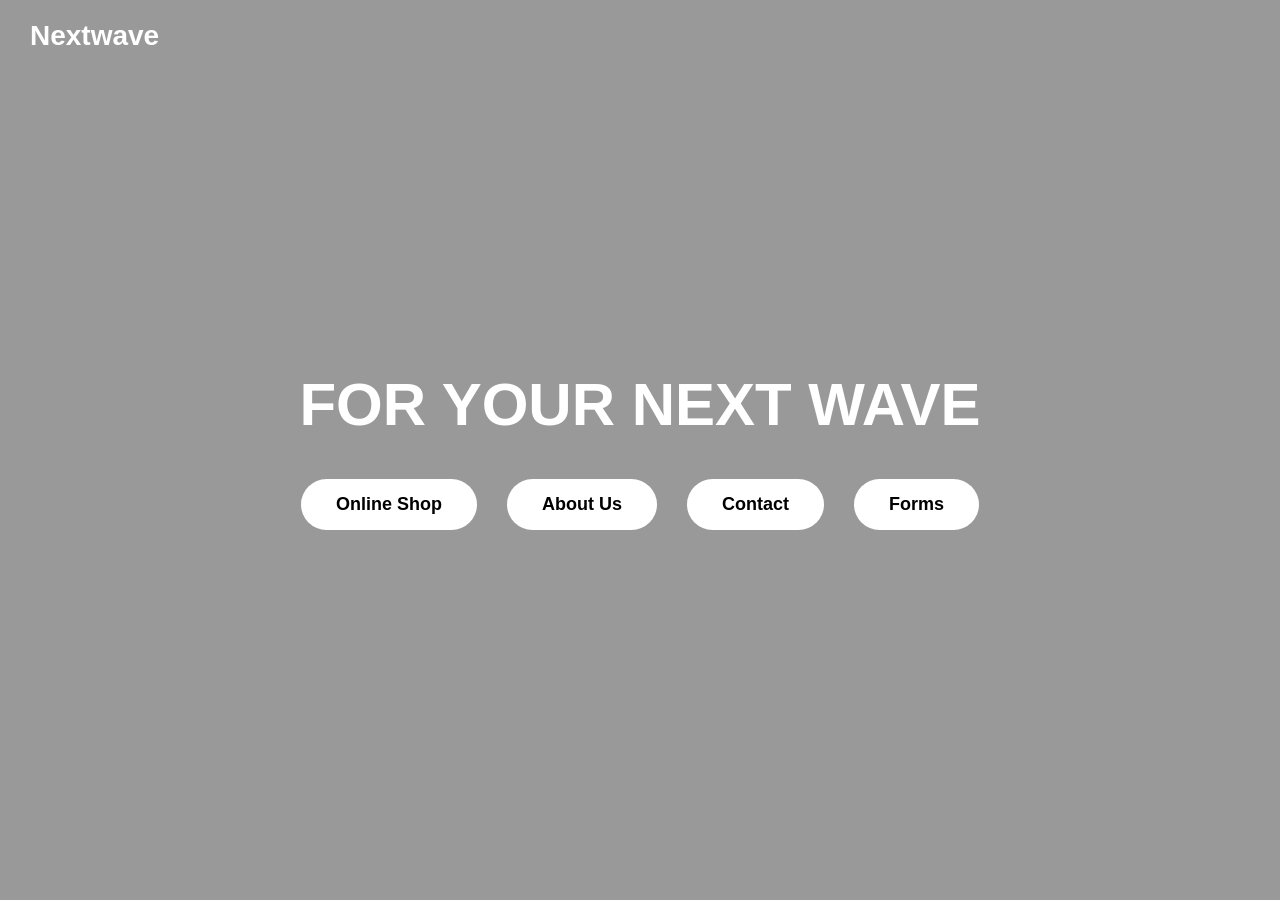
==== index.html @ 5653b902 "Update index.html" ====
<!DOCTYPE html>
<html lang="de">
<head>
    <meta charset="UTF-8">
    <title>Nextwave Homepage</title>
    <meta name="viewport" content="width=device-width, initial-scale=1.0">

    <style>
        * {
            margin: 0;
            padding: 0;
            box-sizing: border-box;
            font-family: Arial, Helvetica, sans-serif;
        }

        body, html {
            height: 100%;
            overflow: hidden;
        }

        /* Hintergrundvideo */
        .video-bg {
            position: fixed;
            right: 0;
            bottom: 0;
            min-width: 100%;
            min-height: 100%;
            z-index: -1;
            object-fit: cover;
        }

        /* Overlay */
        .overlay {
            position: absolute;
            top: 0;
            left: 0;
            width: 100%;
            height: 100%;
            background: rgba(0, 0, 0, 0.4);
        }

        /* Logo */
        .logo {
            position: absolute;
            top: 20px;
            left: 30px; /* oben links */
            font-size: 28px;
            font-weight: bold;
            z-index: 2;
        }

        .logo a {
            color: white;
            text-decoration: none;
            transition: 0.3s;
        }

        .logo a:hover {
            color: white; /* Hoverding-Farbe */
        }

        /* zentriert */
        .content {
            position: relative;
            height: 100%;
            display: flex;
            flex-direction: column;
            justify-content: center;
            align-items: center;
            z-index: 1;
        }

        .content h1 {
            color: white;
            font-size: 60px;
            margin-bottom: 40px;
        }

        .buttons {
            display: flex;
            gap: 30px;
        }

        .buttons a {
            text-decoration: none;
            padding: 15px 35px;
            font-size: 18px;
            border-radius: 40px;
            background: white;
            color: black;
            transition: 0.3s;
            font-weight: bold;
        }
        
        .buttons b {
            text-decoration: none;
            padding: 12px 27px;
            font-size: 15px;
            border-radius: 32px;
            background: white;
            color: black;
            transition: 0.3s;
            font-weight: bold;
        }
        
        .buttons a:hover {
            background: #00bcd4;
            color: white;
        }
        .buttons b:hover {
            background: #00bcd4;
            color: white;
        }
        
        @media (max-width: 768px) {
            .content h1 {
                font-size: 36px;
            }

            .buttons {
                flex-direction: column;
            }
        }
    </style>
</head>

<body>

    <!-- Hintergrundvideo -->
    <video autoplay muted loop playsinline class="video-bg">
        <source src="Hintergrundsurfvideo.mp4" type="video/mp4">
    </video>

    <div class="overlay"></div>

    <!-- Clickbares Logo oben links -->
    <div class="logo">
        <a href="index.html">Nextwave</a>
    </div>

    <!-- Knöpfe und so -->
    <div class="content">
        <h1>FOR YOUR NEXT WAVE</h1>
        <div class="buttons">
            <a href="shop.html">Online Shop</a>
            <a href="about.html">About Us</a>
            <a href="contact.html">Contact</a>
            <a href="contact.html">Forms</a>
        </div>
    </div>

</body>
</html>
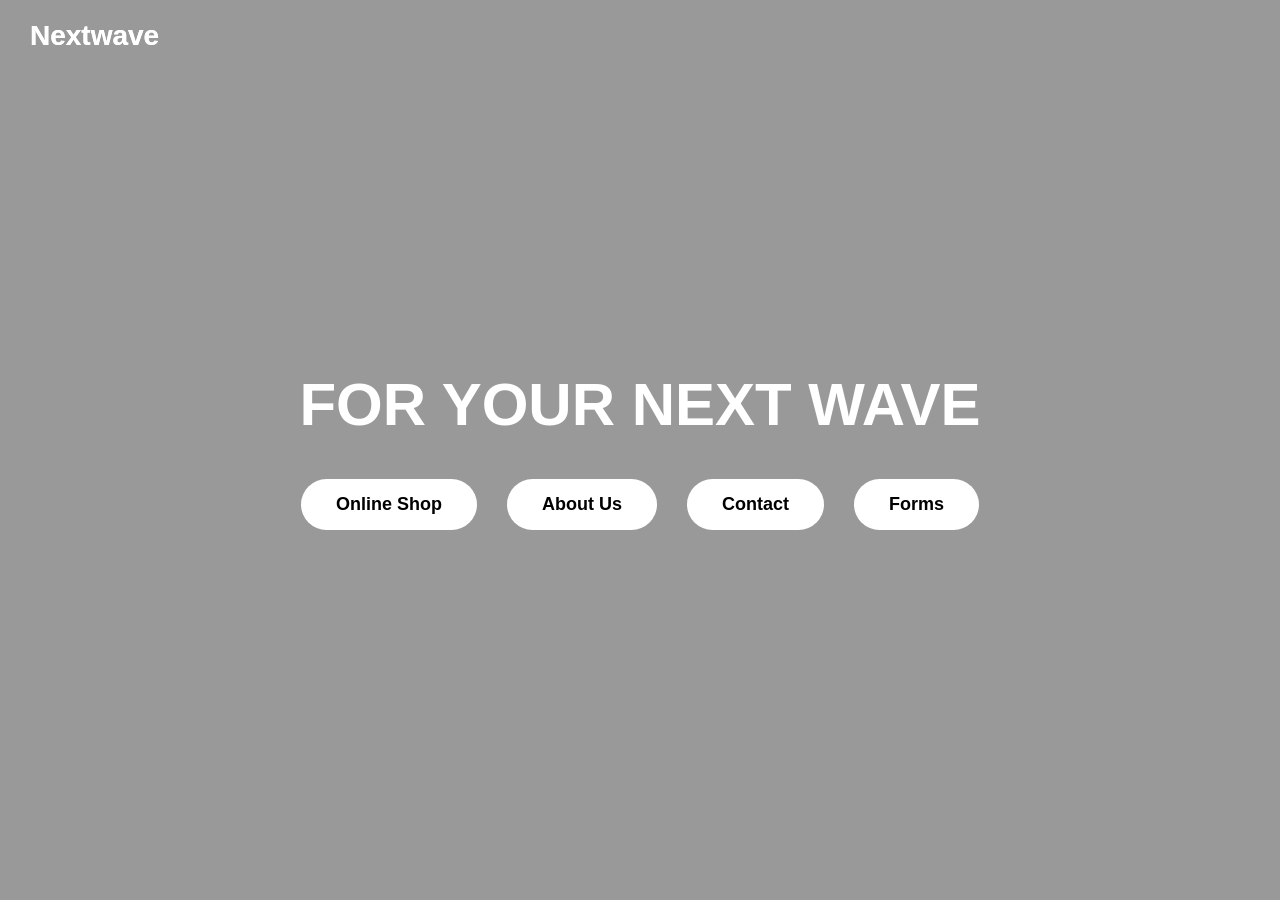
==== commit 230d63ef: "Update index.html" ====
--- a/index.html
+++ b/index.html
@@ -57,9 +57,32 @@
         }
 
         .logo a:hover {
-            color: white; /* Hoverding-Farbe */
+            color: gray; /* Hoverding-Farbe */
         }
 
+
+        /* Forms */
+        .form {
+            position: absolute;
+            top: -20px;
+            right: 30px; /* unte Rechts */
+            font-size: 12px;
+            font-weight: bold;
+            z-index: 2;
+        }
+
+        .form a {
+            color: white;
+            text-decoration: none;
+            transition: 0.3s;
+        }
+
+        .form a:hover {
+            color: #00bcd4; /* Hoverding-Farbe */
+        }
+
+
+        
         /* zentriert */
         .content {
             position: relative;
@@ -93,25 +116,12 @@
             font-weight: bold;
         }
         
-        .buttons b {
-            text-decoration: none;
-            padding: 12px 27px;
-            font-size: 15px;
-            border-radius: 32px;
-            background: white;
-            color: black;
-            transition: 0.3s;
-            font-weight: bold;
-        }
-        
+
         .buttons a:hover {
             background: #00bcd4;
             color: white;
         }
-        .buttons b:hover {
-            background: #00bcd4;
-            color: white;
-        }
+
         
         @media (max-width: 768px) {
             .content h1 {
@@ -139,6 +149,11 @@
         <a href="index.html">Nextwave</a>
     </div>
 
+    <!-- Forms Knopf-->
+    <div class="logo">
+        <a href="index.html">Nextwave</a>
+    </div>
+
     <!-- Knöpfe und so -->
     <div class="content">
         <h1>FOR YOUR NEXT WAVE</h1>
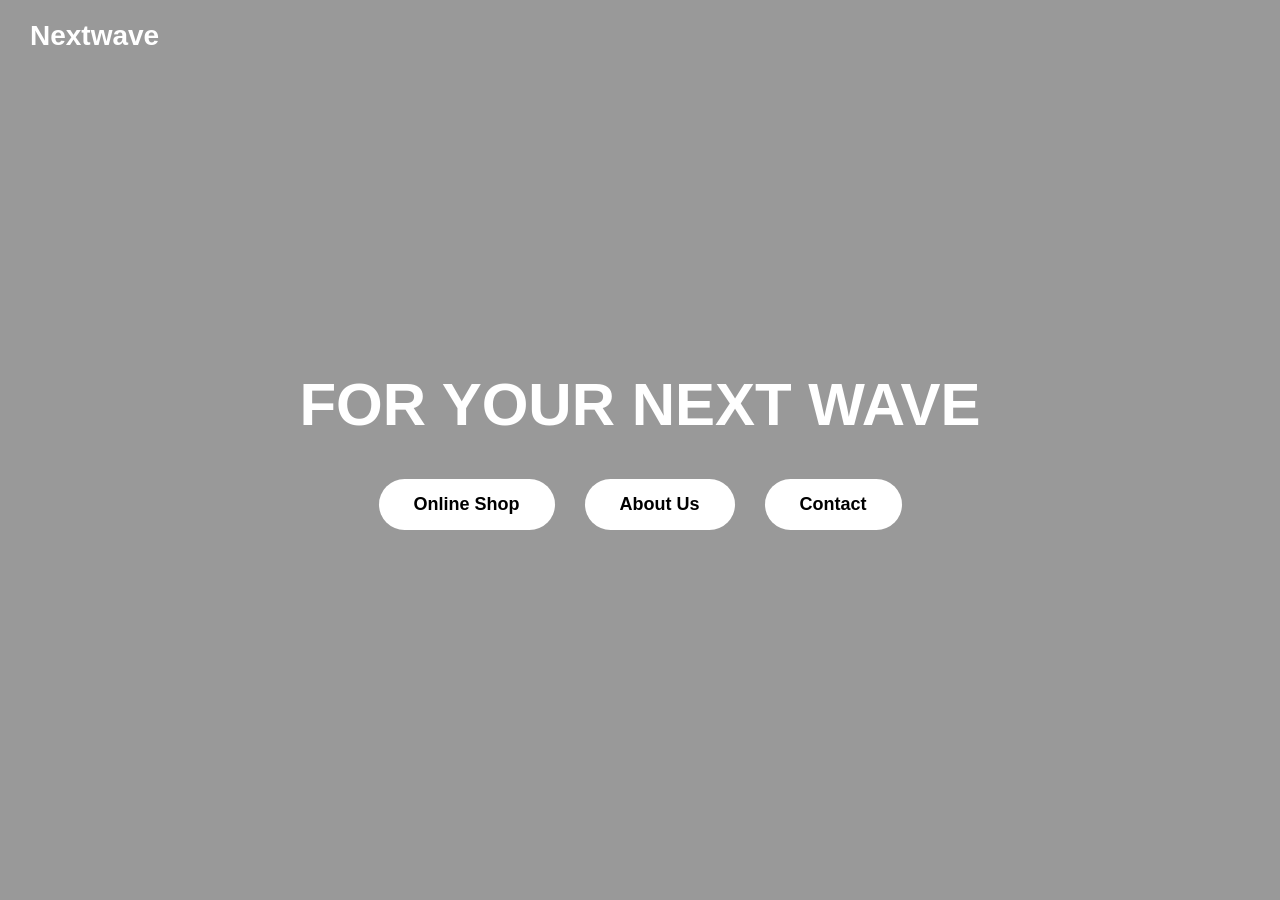
==== commit 6e24d0f3: "Update index.html Forms" ====
--- a/index.html
+++ b/index.html
@@ -150,8 +150,8 @@
     </div>
 
     <!-- Forms Knopf-->
-    <div class="logo">
-        <a href="index.html">Nextwave</a>
+    <div class="form">
+        <a href="forms.html">Forms</a>
     </div>
 
     <!-- Knöpfe und so -->
@@ -161,7 +161,6 @@
             <a href="shop.html">Online Shop</a>
             <a href="about.html">About Us</a>
             <a href="contact.html">Contact</a>
-            <a href="contact.html">Forms</a>
         </div>
     </div>
 
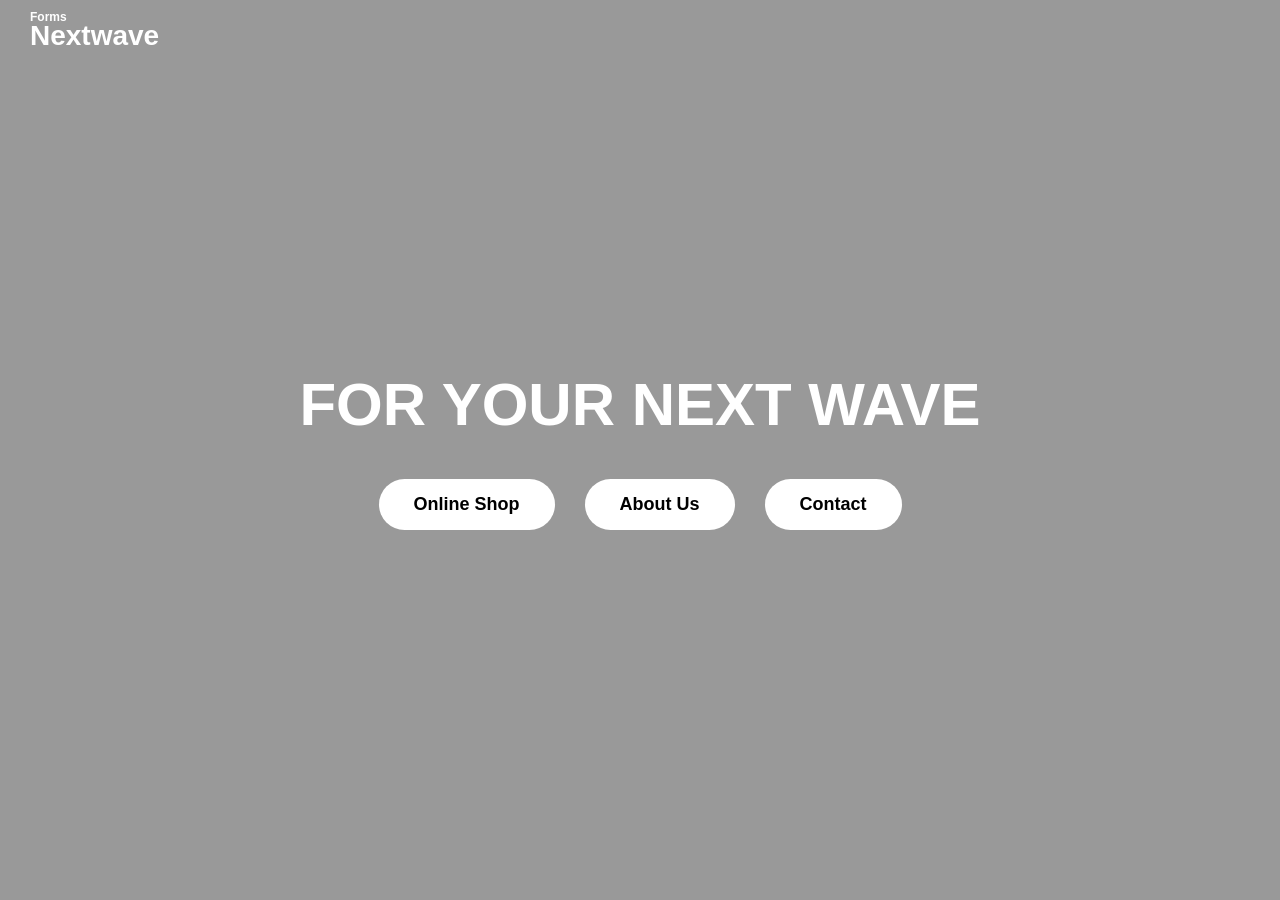
==== commit ec37fdec: "Update index.html" ====
--- a/index.html
+++ b/index.html
@@ -64,8 +64,8 @@
         /* Forms */
         .form {
             position: absolute;
-            top: -20px;
-            right: 30px; /* unte Rechts */
+            top: 10px;
+            left: 30px; /* unte Rechts */
             font-size: 12px;
             font-weight: bold;
             z-index: 2;
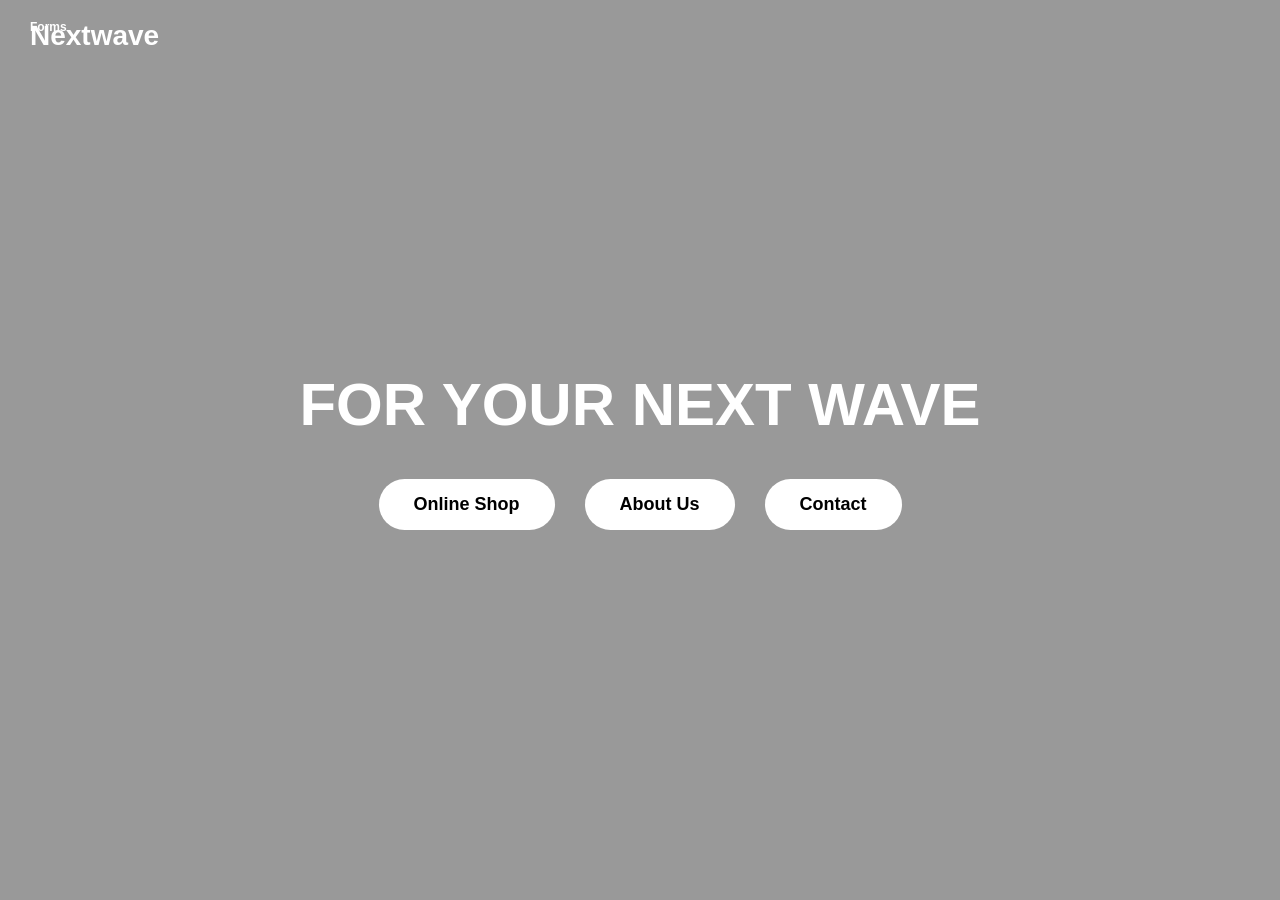
==== commit bda9e3ed: "Update index.html" ====
--- a/index.html
+++ b/index.html
@@ -64,7 +64,7 @@
         /* Forms */
         .form {
             position: absolute;
-            top: 10px;
+            top: 20px;
             left: 30px; /* unte Rechts */
             font-size: 12px;
             font-weight: bold;
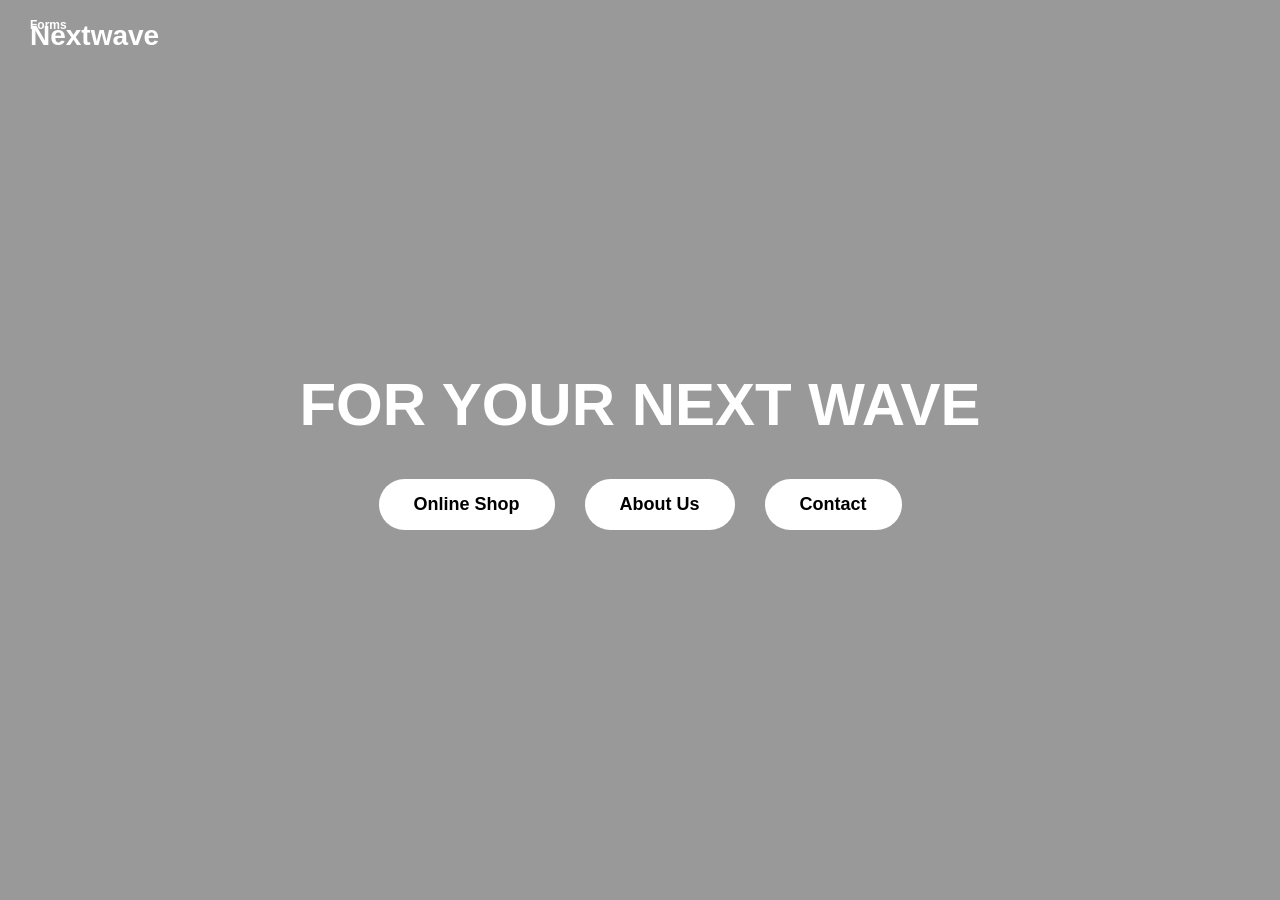
==== commit 76565e4e: "Update index.html" ====
--- a/index.html
+++ b/index.html
@@ -64,7 +64,7 @@
         /* Forms */
         .form {
             position: absolute;
-            top: 20px;
+            top: 18px;
             left: 30px; /* unte Rechts */
             font-size: 12px;
             font-weight: bold;
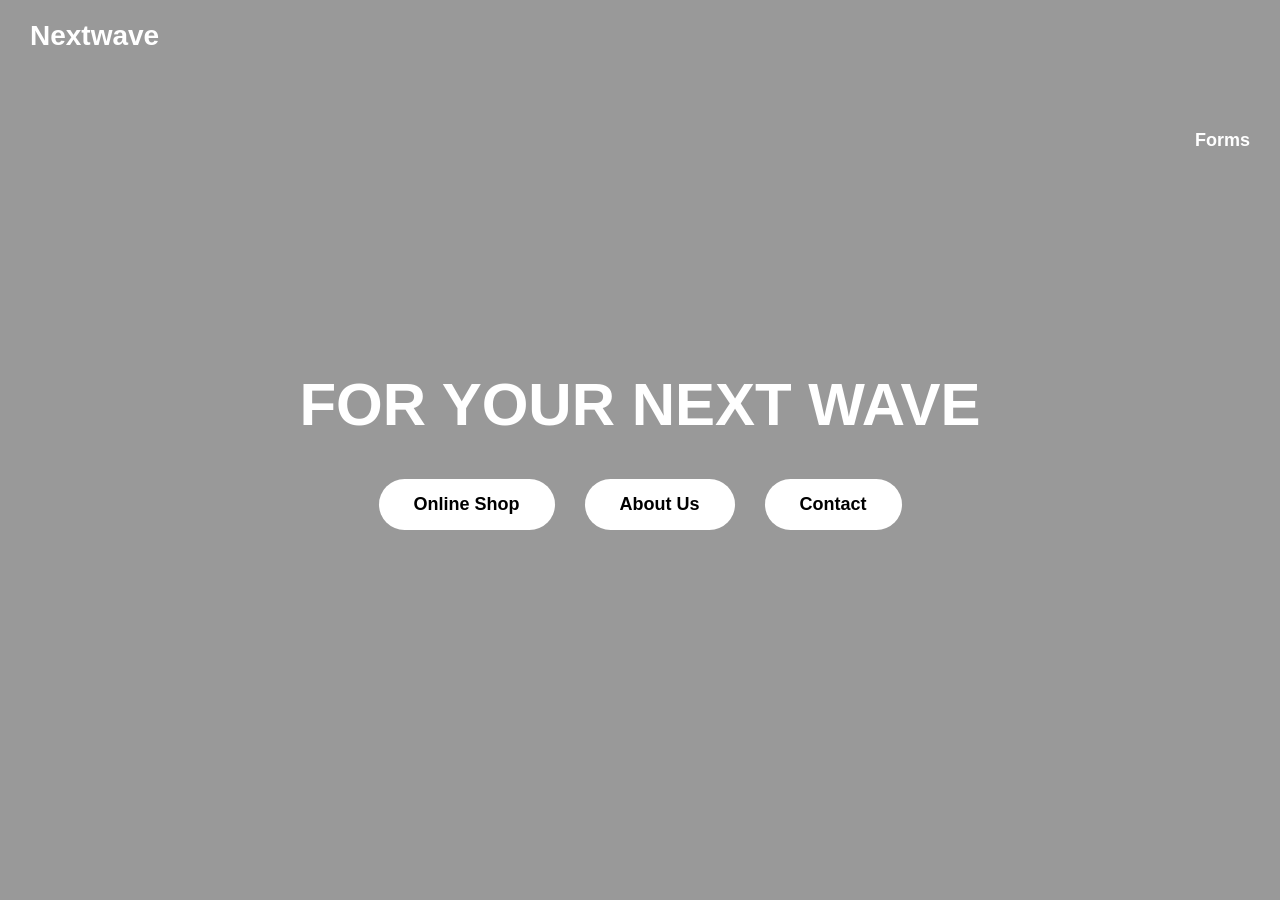
==== commit 4283e350: "Update index.html" ====
--- a/index.html
+++ b/index.html
@@ -64,9 +64,9 @@
         /* Forms */
         .form {
             position: absolute;
-            top: 18px;
-            left: 30px; /* unte Rechts */
-            font-size: 12px;
+            top: 130px;
+            right: 30px; /* unte Rechts */
+            font-size: 18px;
             font-weight: bold;
             z-index: 2;
         }
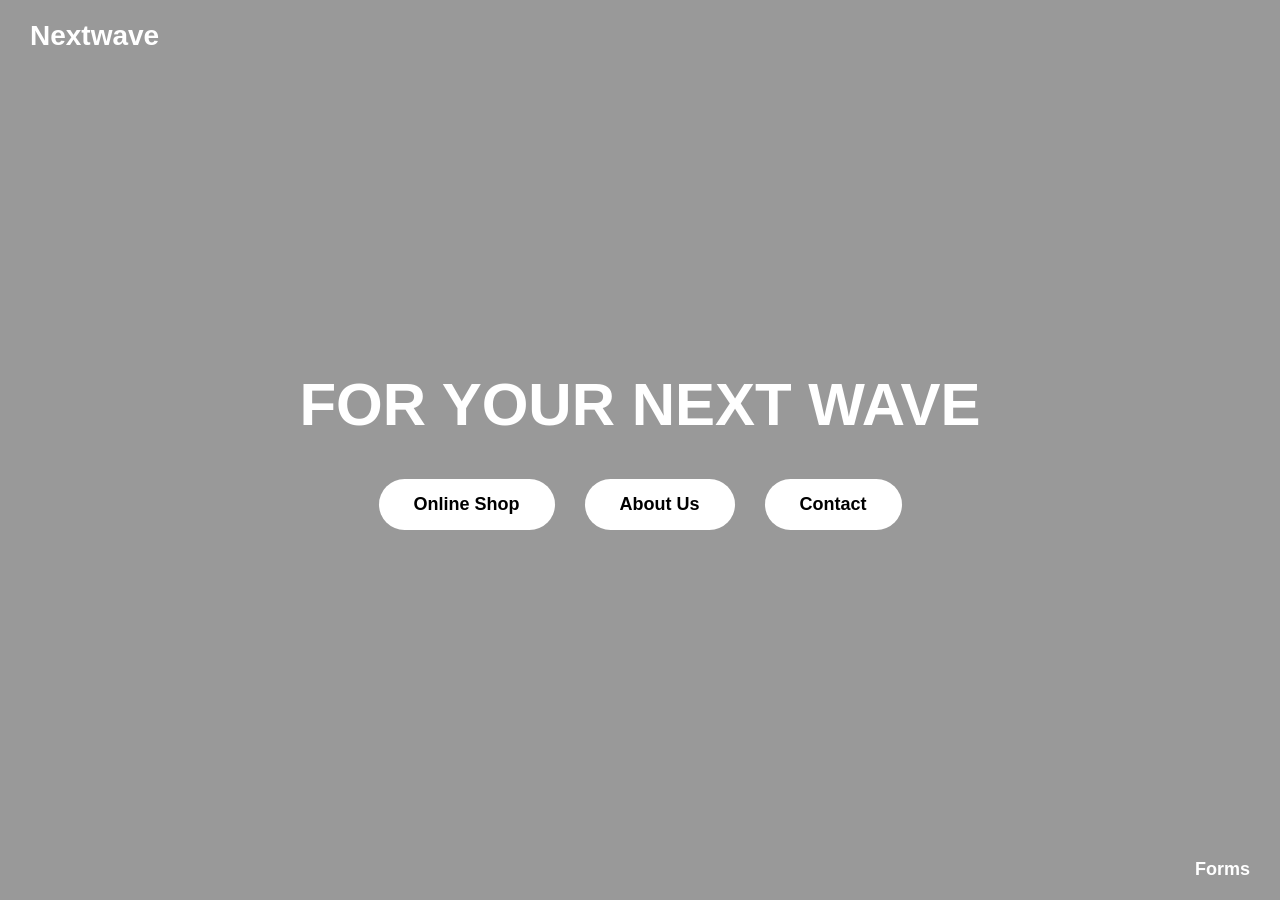
==== commit dfa70f58: "Update index.html" ====
--- a/index.html
+++ b/index.html
@@ -64,7 +64,7 @@
         /* Forms */
         .form {
             position: absolute;
-            top: 130px;
+            bottom: 20px;
             right: 30px; /* unte Rechts */
             font-size: 18px;
             font-weight: bold;
